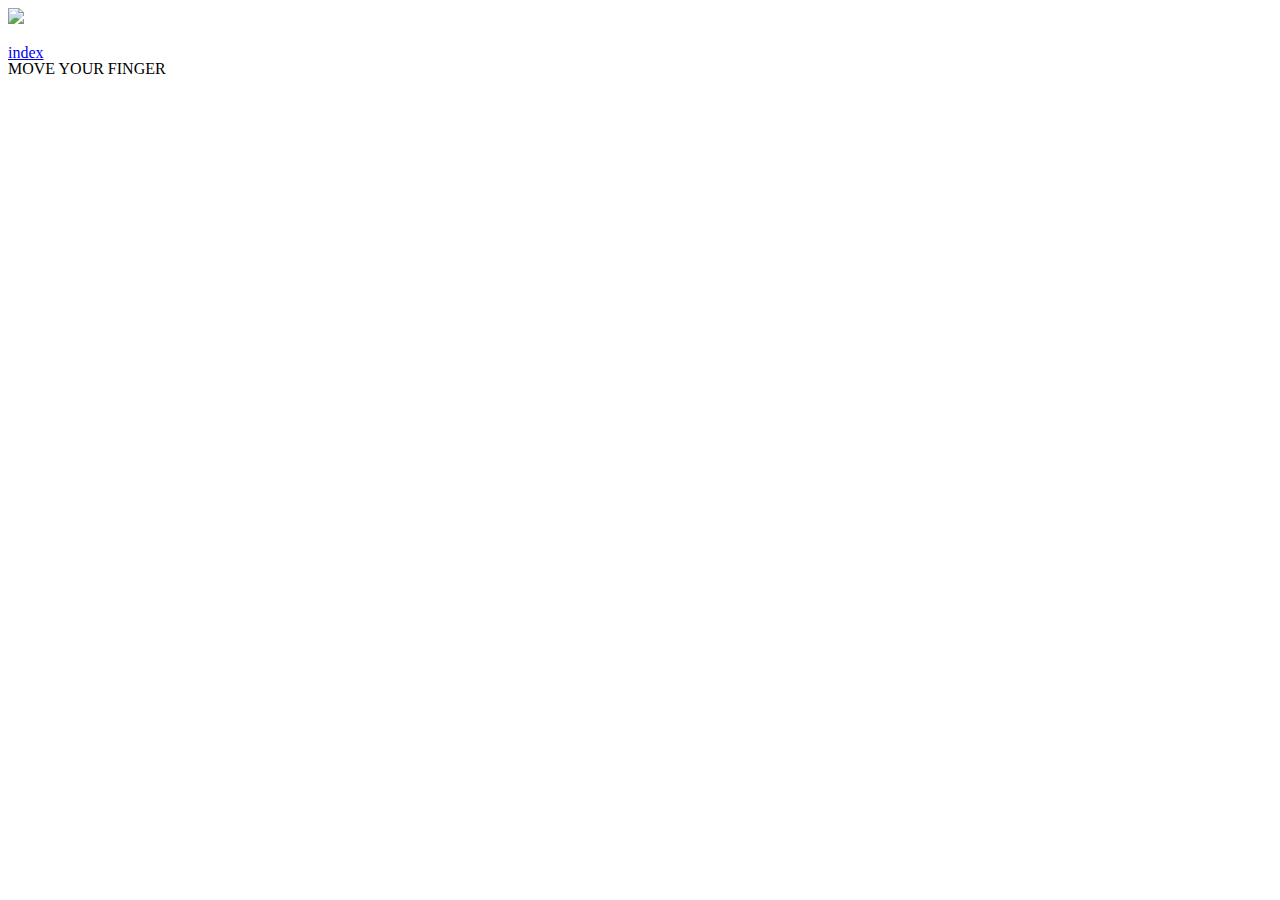
==== lookatme.html @ a4139f4a "scuffed, so scuffed" ====
<!DOCTYPE html>
<html lang="en">
<head>
    <meta charset="UTF-8">
    <meta http-equiv="X-UA-Compatible" content="IE=edge">
    <meta name="viewport" content="width=device-width, initial-scale=1.0">
     <link rel="stylesheet" href="doIevenneedthis.css">
    <title>Document</title>
</head>
<body>
    <div id="ex1" class="container">
        <div id="ex1-layer" class="box">
            <img src="trustedNode-logo.jpg">
        </div>
        <p style="justify-content:center; margin-bottom:500px;position:absolute" id="txt">MOVE YOUR FINGER</p>
        <script src="horny.js"></script>
        <a href="index.html">
            <p>index</p>
        </a>
    </div>
    
</body>
</html>
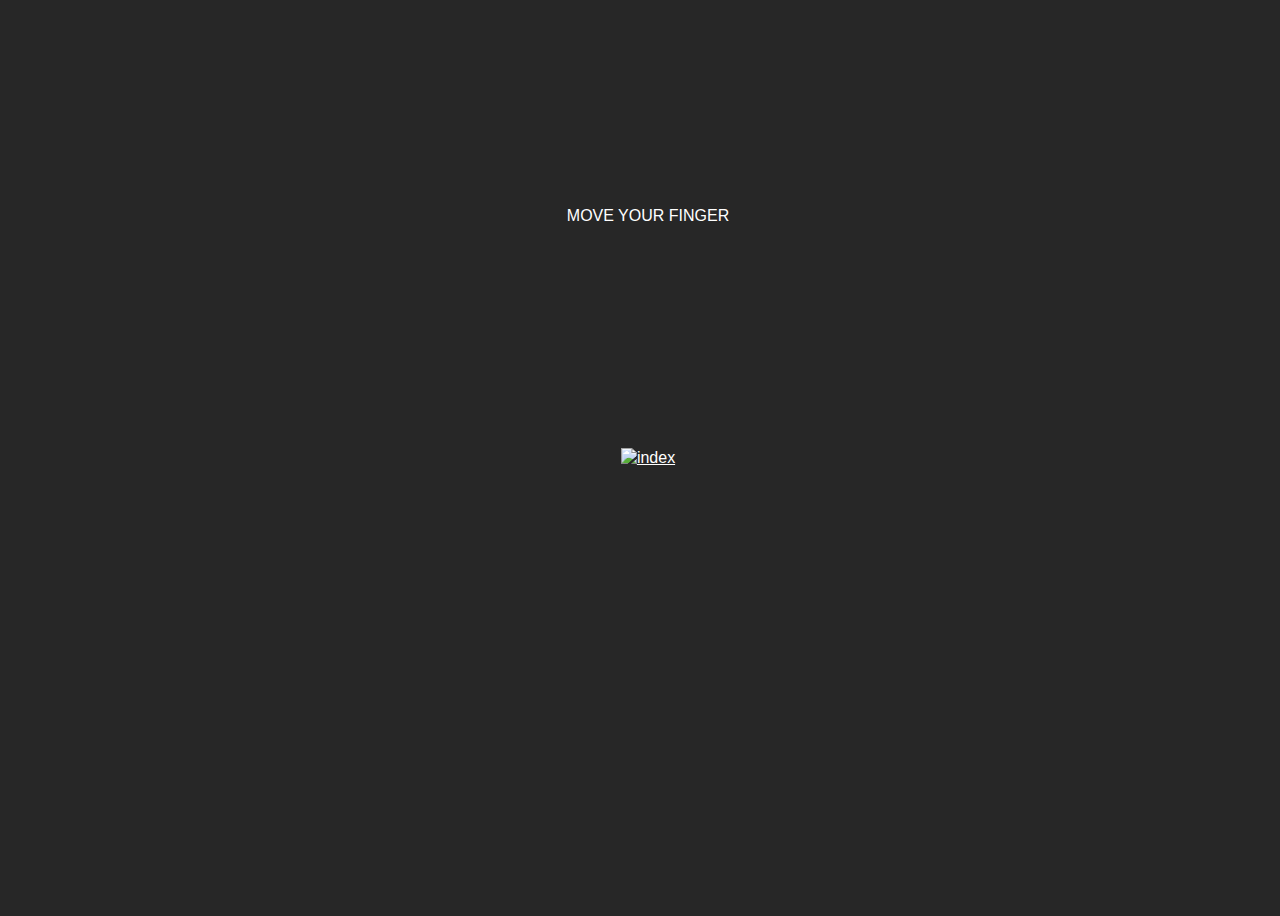
==== commit 115582b2: "gitignore and changed ui a little still shit tho so go fuk yourself" ====
--- a/lookatme.html
+++ b/lookatme.html
@@ -4,9 +4,10 @@
     <meta charset="UTF-8">
     <meta http-equiv="X-UA-Compatible" content="IE=edge">
     <meta name="viewport" content="width=device-width, initial-scale=1.0">
-     <link rel="stylesheet" href="doIevenneedthis.css">
+    <link rel="stylesheet" href="doIevenneedthis.css">
     <title>Document</title>
 </head>
+
 <body>
     <div id="ex1" class="container">
         <div id="ex1-layer" class="box">
--- a/doIevenneedthis.css
+++ b/doIevenneedthis.css
@@ -0,0 +1,15 @@
+.container {
+    height: 100vh;
+    width: 100vw;
+    display: flex;
+    align-items: center;
+    justify-content: center;
+}
+
+*{
+    background: #272727;
+    font-family: "Montserrat", sans-serif;
+    color: white;
+}
+
+/*the answer is no i do not need this